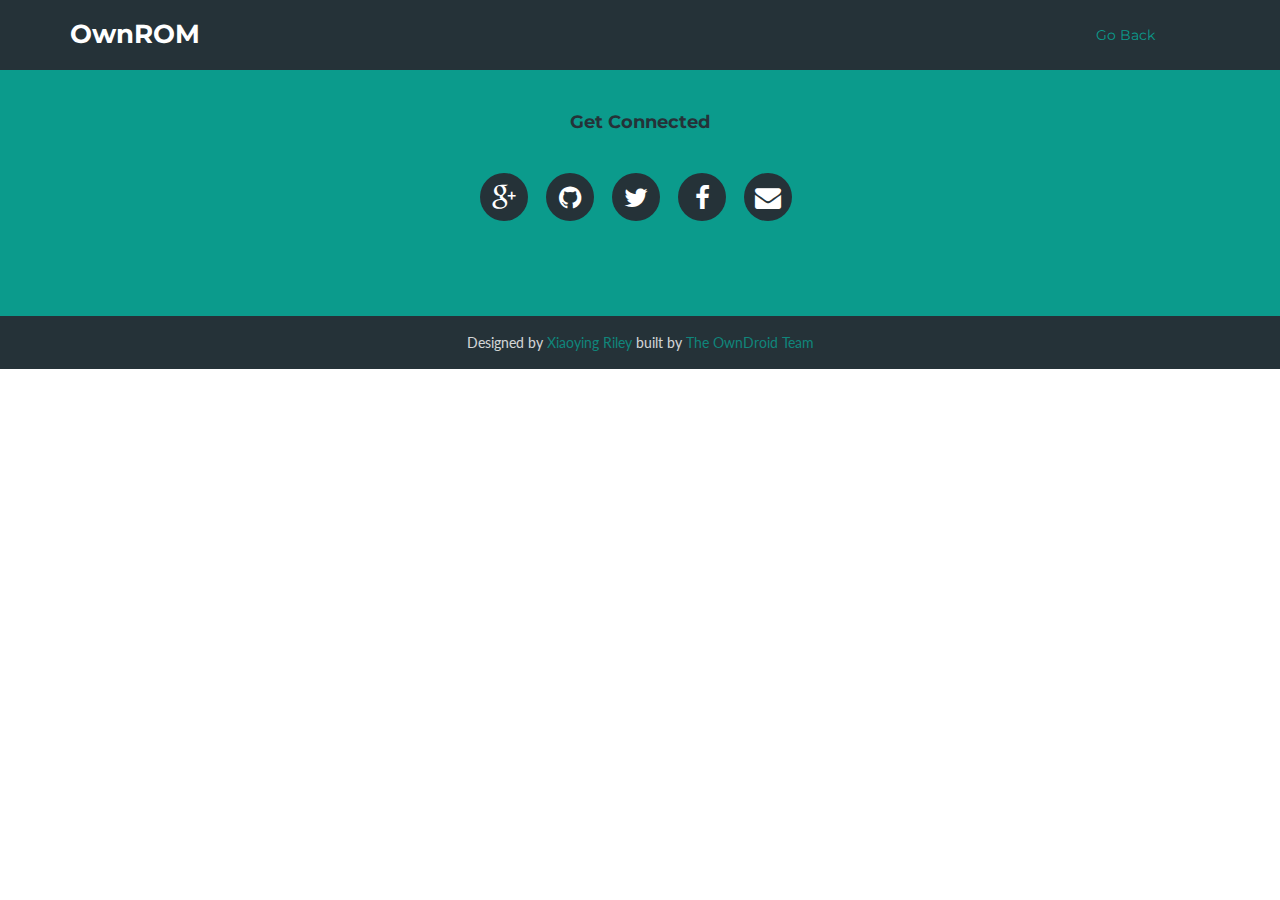
==== changelog.html @ cc7057ad "Update links and changelog" ====
<!DOCTYPE html>
<!--[if IE 8]> <html lang="en" class="ie8"> <![endif]-->
<!--[if IE 9]> <html lang="en" class="ie9"> <![endif]-->
<!--[if !IE]><!-->
<html lang="en">
<!--<![endif]-->

<head>
    <title>Changelog</title>
    <!-- Meta -->
    <meta charset="utf-8">
    <meta http-equiv="X-UA-Compatible" content="IE=edge">
    <meta name="viewport" content="width=device-width, initial-scale=1.0">
    <!--
    ____                 _____   ____  __  __
   / __ \               |  __ \ / __ \|  \/  |
  | |  | |_      ___ __ | |__) | |  | | \  / |
  | |  | \ \ /\ / / '_ \|  _  /| |  | | |\/| |
  | |__| |\ V  V /| | | | | \ \| |__| | |  | |
   \____/  \_/\_/ |_| |_|_|  \_\\____/|_|  |_|
  Website for OwnDroid's ROM, OwnROM. Code avalible on Github:
  https://github.com/OwnROM/ownrom.github.io
-->
    <meta name="description" content="This is Android our way, and the good way. This ROM is made by only friendly developers who are listening to the needs of their users. Please share you thoughts with us and help us make a great ROM!">
    <meta name="author" content="OwnDroid Team">
    <meta name="keywords" content="Android,ROM">
    <meta name=theme-color content="#253238">
    <link rel="shortcut icon" href="favicon.ico">
    <link href='http://fonts.googleapis.com/css?family=Lato:300,400,300italic,400italic' rel='stylesheet' type='text/css'>
    <link href='http://fonts.googleapis.com/css?family=Montserrat:400,700' rel='stylesheet' type='text/css'>
    <!-- Global CSS -->
    <link rel="stylesheet" href="assets/plugins/bootstrap/css/bootstrap.min.css">
    <!-- Plugins CSS -->
    <link rel="stylesheet" href="assets/plugins/font-awesome/css/font-awesome.css">
    <link rel="stylesheet" href="assets/plugins/prism/prism.css">
    <!-- Theme CSS -->
    <link id="theme-style" rel="stylesheet" href="assets/css/styles.css">
     <link href='http://fonts.googleapis.com/css?family=Roboto:500,100,300,700,400' rel='stylesheet' type='text/css'>
    <!-- HTML5 shim and Respond.js IE8 support of HTML5 elements and media queries -->
    <!--[if lt IE 9]>
      <script src="https://oss.maxcdn.com/libs/html5shiv/3.7.0/html5shiv.js"></script>
      <script src="https://oss.maxcdn.com/libs/respond.js/1.4.2/respond.min.js"></script>
    <![endif]-->

</head>

<body data-spy="scroll">
    <!-- ******HEADER****** -->
    <header id="header" class="header">
        <div class="container">
            <h1 class="logo pull-left">
                <a class="scrollto" href="#promo">
                    <span class="logo-title">OwnROM</span>
                </a>
            </h1>
            <!--//logo-->
            <nav id="main-nav" class="main-nav navbar-right" role="navigation">
                <div class="navbar-header">
                    <button class="navbar-toggle" type="button" data-toggle="collapse" data-target="#navbar-collapse">
                        <span class="sr-only">Toggle navigation</span>
                        <span class="icon-bar"></span>
                        <span class="icon-bar"></span>
                        <span class="icon-bar"></span>
                    </button>
                    <!--//nav-toggle-->
                </div>
                <!--//navbar-header-->
                <div class="navbar-collapse collapse" id="navbar-collapse">
                    <ul class="nav navbar-nav">
                        <li class="active nav-item sr-only"><a class="scrollto" href="index.html">Home</a></li>
                        <li class="nav-item"><a href="index.html">Go Back</a></li>
                    </ul>
                    <!--//nav-->
                </div>
                <!--//navabr-collapse-->
            </nav>
            <!--//main-nav-->
        </div>
    </header>
    <!--//header-->

<script src="http://gist-it.appspot.com/github/OwnROM/android/blob/cm-12.1/Changelog.txt?footer=0"></script>
    <p>Not working? You may also view the changelog here:<a href="changelog.txt" target="_blank">Link</a></p>

        <!--//container-->
    </section>
    </section>
      <section id="contact" class="contact section has-pattern">
        <div class="container">
            <div class="contact-inner">

        <div class="clearfix"></div>
        <div class="info text-center">
            <h4 class="sub-title">Get Connected</h4>
            <ul class="social-icons list-inline">
                <li class="last"><a href="http://bit.ly/1Fye9Gd" target="_blank"><i class="fa fa-google-plus"></i></a></li>
                <li class="last"><a href="http://bit.ly/1O2KtWg" target="_blank"><i class="fa fa-github"></i></a></li>
                <li><a href="http://bit.ly/1yTJNBo" target="_blank"><i class="fa fa-twitter"></i></a></li>
                <li><a href="http://on.fb.me/1OfqtFp" target="_blank"><i class="fa fa-facebook"></i></a></li>
                <li class="last"><a href="mailto: askowndroid@gmail.com"><i class="fa fa-envelope"></i></a></li>
            </ul>
        </div>
        <!--//info-->
        </div>
        <!--//contact-inner-->
        </div>
        <!--//container-->
    </section>
  <footer class="footer">
        <div class="container text-center">
            <small class="copyright">Designed by <a href="http://themes.3rdwavemedia.com" target="_blank">Xiaoying Riley</a> built by <a href="http://bit.ly/1Fye9Gd" target="_blank">The OwnDroid Team</a></small>
        </div>
        <!--//container-->
    </footer>


    <!--//about-->
    <!-- Javascript -->
    <script type="text/javascript" src="assets/plugins/jquery-1.11.1.min.js"></script>
    <script type="text/javascript" src="assets/plugins/jquery-migrate-1.2.1.min.js"></script>
    <script type="text/javascript" src="assets/plugins/jquery.easing.1.3.js"></script>
    <script type="text/javascript" src="assets/plugins/bootstrap/js/bootstrap.min.js"></script>
    <script type="text/javascript" src="assets/plugins/jquery-scrollTo/jquery.scrollTo.min.js"></script>
    <script type="text/javascript" src="assets/plugins/prism/prism.js"></script>
    <script type="text/javascript" src="assets/js/main.js"></script>
    <script>
    (function(i, s, o, g, r, a, m) {
        i['GoogleAnalyticsObject'] = r;
        i[r] = i[r] || function() {
            (i[r].q = i[r].q || []).push(arguments)
        }, i[r].l = 1 * new Date();
        a = s.createElement(o),
            m = s.getElementsByTagName(o)[0];
        a.async = 1;
        a.src = g;
        m.parentNode.insertBefore(a, m)
    })(window, document, 'script', '//www.google-analytics.com/analytics.js', 'ga');

    ga('create', 'UA-62302905-1', 'auto');
    ga('send', 'pageview');
    </script>
</body>

</html>
---- assets/plugins/prism/prism.css ----
/* http://prismjs.com/download.html?themes=prism-okaidia&languages=markup+css+clike+javascript+php+python */
/**
 * okaidia theme for JavaScript, CSS and HTML
 * Loosely based on Monokai textmate theme by http://www.monokai.nl/
 * @author ocodia
 */

code[class*="language-"],
pre[class*="language-"] {
	color: #f8f8f2;
	text-shadow: 0 1px rgba(0, 0, 0, 0.3);
	font-family: Consolas, Monaco, 'Andale Mono', monospace;
	direction: ltr;
	text-align: left;
	white-space: pre;
	word-spacing: normal;
	word-break: normal;
	line-height: 1.5;

	-moz-tab-size: 4;
	-o-tab-size: 4;
	tab-size: 4;

	-webkit-hyphens: none;
	-moz-hyphens: none;
	-ms-hyphens: none;
	hyphens: none;
}

/* Code blocks */
pre[class*="language-"] {
	padding: 1em;
	margin: .5em 0;
	overflow: auto;
	border-radius: 0.3em;
}

:not(pre) > code[class*="language-"],
pre[class*="language-"] {
	background: #272822;
}

/* Inline code */
:not(pre) > code[class*="language-"] {
	padding: .1em;
	border-radius: .3em;
}

.token.comment,
.token.prolog,
.token.doctype,
.token.cdata {
	color: slategray;
}

.token.punctuation {
	color: #f8f8f2;
}

.namespace {
	opacity: .7;
}

.token.property,
.token.tag,
.token.constant,
.token.symbol,
.token.deleted {
	color: #f92672;
}

.token.boolean,
.token.number {
	color: #ae81ff;
}

.token.selector,
.token.attr-name,
.token.string,
.token.char,
.token.builtin,
.token.inserted {
	color: #a6e22e;
}

.token.operator,
.token.entity,
.token.url,
.language-css .token.string,
.style .token.string,
.token.variable {
	color: #f8f8f2;
}

.token.atrule,
.token.attr-value {
	color: #e6db74;
}

.token.keyword {
	color: #66d9ef;
}

.token.regex,
.token.important {
	color: #fd971f;
}

.token.important {
	font-weight: bold;
}

.token.entity {
	cursor: help;
}
---- assets/css/styles.css ----
/*   
 * Template Name: devAid - Responsive Website Template for developers
 * Version: 1.0
 * Author: Xiaoying Riley at 3rd Wave Media
 * Website: http://themes.3rdwavemedia.com/
 * Twitter: @3rdwave_themes
*/
/* Default */
/* ======= Base ======= */
body {
  font-family: 'Lato', arial, sans-serif;
  color: #444444;
  font-size: 16px;
  -webkit-font-smoothing: antialiased;
  -moz-osx-font-smoothing: grayscale;
}
h1,
h2,
h3,
h4,
h5,
h6 {
  font-family: 'Montserrat', sans-serif;
  font-weight: 700;
  color: #0b9b8c;
}
a {
  color: #0b9b8c;
  -webkit-transition: all 0.4s ease-in-out;
  -moz-transition: all 0.4s ease-in-out;
  -ms-transition: all 0.4s ease-in-out;
  -o-transition: all 0.4s ease-in-out;
}
a:hover {
  text-decoration: underline;
  color: #0e98c5;
}
.btn,
a.btn {
  -webkit-transition: all 0.4s ease-in-out;
  -moz-transition: all 0.4s ease-in-out;
  -ms-transition: all 0.4s ease-in-out;
  -o-transition: all 0.4s ease-in-out;
  font-family: 'Montserrat', arial, sans-serif;
  padding: 8px 16px;
  font-weight: bold;
}
.btn .fa,
a.btn .fa {
  margin-right: 5px;
}
.btn:focus,
a.btn:focus {
  color: #fff;
}
a.btn-cta-primary,
.btn-cta-primary {
  background: #253238;
  border: 1px solid #253238;
  color: #fff;
  font-weight: 600;
  text-transform: uppercase;
}
a.btn-cta-primary:hover,
.btn-cta-primary:hover {
  background: #253238;
  border: 1px solid #253238;
  color: #fff;
}
a.btn-cta-secondary,
.btn-cta-secondary {
  background: #ceebe8;
  border: 1px solid #ceebe8;
  color: #253238;
  font-weight: 600;
  text-transform: uppercase;
}
a.btn-cta-secondary:hover,
.btn-cta-secondary:hover {
  background: #ceebe8;
  border: 1px solid #ceebe8;
  color: #253238;
}
.text-highlight {
  color: #074f66;
}
.offset-header {
  padding-top: 90px;
}
pre code {
  font-size: 16px;
}
/* ======= Header ======= */
.header {
  padding: 10px 0;
  background: #253238;
  color: #fff;
  position: fixed;
  width: 100%;
}
.header.navbar-fixed-top {
  background: #fff;
  z-index: 9999;
  -webkit-box-shadow: 0 0 4px rgba(0, 0, 0, 0.4);
  -moz-box-shadow: 0 0 4px rgba(0, 0, 0, 0.4);
  box-shadow: 0 0 4px rgba(0, 0, 0, 0.4);
}
.header.navbar-fixed-top .logo a {
  color: #0b9b8c;
}
.header.navbar-fixed-top .main-nav .nav .nav-item a {
  color: #666666;
}
.header .logo {
  margin: 0;
  font-size: 26px;
  padding-top: 10px;
}
.header .logo a {
  color: #fff;
}
.header .logo a:hover {
  text-decoration: none;
}
.header .main-nav button {
  background: #074f66;
  color: #fff !important;
  -webkit-border-radius: 4px;
  -moz-border-radius: 4px;
  -ms-border-radius: 4px;
  -o-border-radius: 4px;
  border-radius: 4px;
  -moz-background-clip: padding;
  -webkit-background-clip: padding-box;
  background-clip: padding-box;
}
.header .main-nav button:focus {
  outline: none;
}
.header .main-nav button .icon-bar {
  background-color: #fff;
}
.header .main-nav .navbar-collapse {
  padding: 0;
}
.header .main-nav .nav .nav-item {
  font-weight: normal;
  margin-right: 30px;
  font-family: 'Montserrat', sans-serif;
}
.header .main-nav .nav .nav-item.active a {
  color: #0b9b8c;
  background: none;
}
.header .main-nav .nav .nav-item a {
  color: #0b9b8c;
  -webkit-transition: none;
  -moz-transition: none;
  -ms-transition: none;
  -o-transition: none;
  font-size: 14px;
  padding: 15px 10px;
}
.header .main-nav .nav .nav-item a:hover {
  color: #0b9b8c;
  background: none;
}
.header .main-nav .nav .nav-item a:focus {
  outline: none;
  background: none;
}
.header .main-nav .nav .nav-item a:active {
  outline: none;
  background: none;
}
.header .main-nav .nav .nav-item.active {
  color: #0b9b8c;
}
.header .main-nav .nav .nav-item.last {
  margin-right: 0;
}
/* ======= Promo Section ======= */
.promo {
  background: #0b9b8c;
  color: #fff;
  padding-top: 150px;
}
.promo .title {
  font-size: 98px;
  color: #253238;
  margin-top: 0;
}
.promo .title .highlight {
  color: #ceebe8;
}
.promo .intro {
  font-size: 28px;
  max-width: 680px;
  margin: 0 auto;
  margin-bottom: 30px;
}
.promo .btns .btn {
  margin-right: 15px;
  font-size: 18px;
  padding: 8px 30px;
}
.promo .meta {
  margin-top: 120px;
  margin-bottom: 30px;
  color: #253238;
}
.promo .meta li {
  margin-right: 15px;
}
.promo .meta a {
  color: #253238;
}
.promo .meta a:hover {
  color: #253238;
}
.promo .social-media {
  background: #253238;
  padding: 10px 0;
  margin: 0 auto;
}
.promo .social-media li {
  margin-top: 15px;
}
.promo .social-media li.facebook-like {
  margin-top: 0;
  position: relative;
  top: -5px;
}
/* ======= About Section ======= */
.about {
  padding: 80px 0;
  background: #f5f5f5;
}
.about .title {
  color: #253238;
  margin-top: 0;
  margin-bottom: 60px;
}
.about .intro {
  max-width: 800px;
  margin: 0 auto;
  margin-bottom: 60px;
}
.about .item {
  position: relative;
  margin-bottom: 30px;
}
.about .item .icon-holder {
  position: absolute;
  left: 30px;
  top: 0;
}
.about .item .icon-holder .fa {
  font-size: 24px;
  color: #253238;
}
.about .item .content {
  padding-left: 60px;
}
.about .item .content .sub-title {
  margin-top: 0;
  color: #253238;
  font-size: 18px;
}
/* ======= Features Section ======= */
.features {
  padding: 80px 0;
  background: #0b9b8c;
  color: #fff;
}
.features .title {
  color: #253238;
  margin-top: 0;
  margin-bottom: 30px;
}
.features a {
  color: #253238;
}
.features a:hover {
  color: #253238;
}
.features .feature-list li {
  margin-bottom: 10px;
  color: #253238;
}
.features .feature-list li .fa {
  margin-right: 5px;
  color: #fff;
}
/* ======= Docs Section ======= */
.docs {
  padding: 80px 0;
  background: #f5f5f5;
}
.docs .title {
  color: #253238;
  margin-top: 0;
  margin-bottom: 30px;
}
.docs .docs-inner {
  max-width: 800px;
  background: #fff;
  padding: 30px;
  -webkit-border-radius: 4px;
  -moz-border-radius: 4px;
  -ms-border-radius: 4px;
  -o-border-radius: 4px;
  border-radius: 4px;
  -moz-background-clip: padding;
  -webkit-background-clip: padding-box;
  background-clip: padding-box;
  margin: 0 auto;
}
.docs .block {
  margin-bottom: 60px;
}
.docs .code-block {
  margin: 30px inherit;
}
.docs .code-block pre[class*="language-"] {
  -webkit-border-radius: 4px;
  -moz-border-radius: 4px;
  -ms-border-radius: 4px;
  -o-border-radius: 4px;
  border-radius: 4px;
  -moz-background-clip: padding;
  -webkit-background-clip: padding-box;
  background-clip: padding-box;
}
/* ======= License Section ======= */
.license {
  padding: 80px 0;
  background: #f5f5f5;
}
.license .title {
  margin-top: 0;
  margin-bottom: 60px;
  color: #253238;
}
.license .license-inner {
  max-width: 800px;
  background: #fff;
  padding: 30px;
  -webkit-border-radius: 4px;
  -moz-border-radius: 4px;
  -ms-border-radius: 4px;
  -o-border-radius: 4px;
  border-radius: 4px;
  -moz-background-clip: padding;
  -webkit-background-clip: padding-box;
  background-clip: padding-box;
  margin: 0 auto;
}
.license .info {
  max-width: 760px;
  margin: 0 auto;
}
.license .cta-container {
  max-width: 540px;
  margin: 0 auto;
  margin-top: 60px;
  -webkit-border-radius: 4px;
  -moz-border-radius: 4px;
  -ms-border-radius: 4px;
  -o-border-radius: 4px;
  border-radius: 4px;
  -moz-background-clip: padding;
  -webkit-background-clip: padding-box;
  background-clip: padding-box;
}
.license .cta-container .speech-bubble {
  background: #ceebe8;
  color: #253238;
  padding: 30px;
  margin-bottom: 30px;
  position: relative;
  -webkit-border-radius: 4px;
  -moz-border-radius: 4px;
  -ms-border-radius: 4px;
  -o-border-radius: 4px;
  border-radius: 4px;
  -moz-background-clip: padding;
  -webkit-background-clip: padding-box;
  background-clip: padding-box;
}
.license .cta-container .speech-bubble:after {
  position: absolute;
  left: 50%;
  bottom: -10px;
  margin-left: -10px;
  content: "";
  display: inline-block;
  width: 0;
  height: 0;
  border-left: 10px solid transparent;
  border-right: 10px solid transparent;
  border-top: 10px solid #d6f3fc;
}
.license .cta-container .icon-holder {
  margin-bottom: 15px;
}
.license .cta-container .icon-holder .fa {
  font-size: 56px;
}
.license .cta-container .intro {
  margin-bottom: 30px;
}
/* ======= Contact Section ======= */
.contact {
  padding: 80px 0;
  background: #0b9b8c;
  color: #fff;
}
.contact .contact-inner {
  max-width: 760px;
  margin: 0 auto;
}
.contact .title {
  color: #253238;
  margin-top: 0;
  margin-bottom: 30px;
}
.contact .intro {
  margin-bottom: 60px;
}
.contact a {
  color: #253238;
}
.contact a:hover {
  color: #253238;
}
.contact .author-message {
  position: relative;
  margin-bottom: 60px;
}
.contact .author-message .profile {
  position: absolute;
  left: 30px;
  top: 15px;
  width: 100px;
  height: 100px;
}
.contact .author-message .profile img {
  -webkit-border-radius: 50%;
  -moz-border-radius: 50%;
  -ms-border-radius: 50%;
  -o-border-radius: 50%;
  border-radius: 50%;
  -moz-background-clip: padding;
  -webkit-background-clip: padding-box;
  background-clip: padding-box;
}
.contact .author-message .speech-bubble {
  margin-left: 155px;
  background: #10b2e7;
  color: #074f66;
  padding: 30px;
  -webkit-border-radius: 4px;
  -moz-border-radius: 4px;
  -ms-border-radius: 4px;
  -o-border-radius: 4px;
  border-radius: 4px;
  -moz-background-clip: padding;
  -webkit-background-clip: padding-box;
  background-clip: padding-box;
  position: relative;
}
.contact .author-message .speech-bubble .sub-title {
  color: #074f66;
  font-size: 16px;
  margin-top: 0;
  margin-bottom: 30px;
}
.contact .author-message .speech-bubble a {
  color: #fff;
}
.contact .author-message .speech-bubble:after {
  position: absolute;
  left: -10px;
  top: 60px;
  content: "";
  display: inline-block;
  width: 0;
  height: 0;
  border-top: 10px solid transparent;
  border-bottom: 10px solid transparent;
  border-right: 10px solid #10b2e7;
}
.contact .author-message .speech-bubble .source {
  margin-top: 30px;
}
.contact .author-message .speech-bubble .source a {
  color: #074f66;
}
.contact .author-message .speech-bubble .source .title {
  color: #0c86ae;
}
.contact .info .sub-title {
  color: #253238;
  margin-bottom: 30px;
  margin-top: 0;
}
.contact .social-icons {
  list-style: none;
  padding: 10px 0;
  margin-bottom: 0;
  display: inline-block;
  margin: 0 auto;
}
.contact .social-icons li {
  float: left;
}
.contact .social-icons li.last {
  margin-right: 0;
}
.contact .social-icons a {
  display: inline-block;
  background: #253238;
  width: 48px;
  height: 48px;
  text-align: center;
  padding-top: 12px;
  -webkit-border-radius: 50%;
  -moz-border-radius: 50%;
  -ms-border-radius: 50%;
  -o-border-radius: 50%;
  border-radius: 50%;
  -moz-background-clip: padding;
  -webkit-background-clip: padding-box;
  background-clip: padding-box;
  margin-right: 8px;
  float: left;
}
.contact .social-icons a:hover {
  background: #e6ad14;
}
.contact .social-icons a .fa {
  color: #fff;
}
.contact .social-icons a .fa:before {
  font-size: 26px;
  text-align: center;
  padding: 0;
}
/* ======= Footer ======= */
.footer {
  padding: 15px 0;
  background: #253238;
  color: #fff;
}
.footer .copyright {
  -webkit-opacity: 0.8;
  -moz-opacity: 0.8;
  opacity: 0.8;
}
.footer .fa-heart {
  color: #fb866a;
}
/* Extra small devices (phones, less than 768px) */
@media (max-width: 767px) {
  .header .main-nav button {
    margin-right: 0;
  }
  .header .main-nav .navbar-collapse {
    padding-left: 15px;
    padding-right: 15px;
  }
  .promo .btns .btn {
    margin-right: 0;
    clear: both;
    display: block;
    margin-bottom: 30px;
  }
  .promo .title {
    font-size: 66px;
  }
  .promo .meta {
    margin-top: 60px;
  }
  .promo .meta li {
    float: none;
    display: block;
    margin-bottom: 5px;
  }
  .contact .author-message {
    text-align: center;
  }
  .contact .author-message .profile {
    position: static;
    margin: 0 auto;
    margin-bottom: 30px;
  }
  .contact .author-message .speech-bubble {
    margin-left: 0;
  }
  .contact .author-message .speech-bubble:after {
    display: none;
  }
  .contact .social-icons a {
    width: 36px;
    height: 36px;
    padding-top: 7px;
    margin-right: 2px;
  }
  .contact .social-icons a .fa:before {
    font-size: 18px;
  }
}
/* Small devices (tablets, 768px and up) */
/* Medium devices (desktops, 992px and up) */
/* Large devices (large desktops, 1200px and up) */
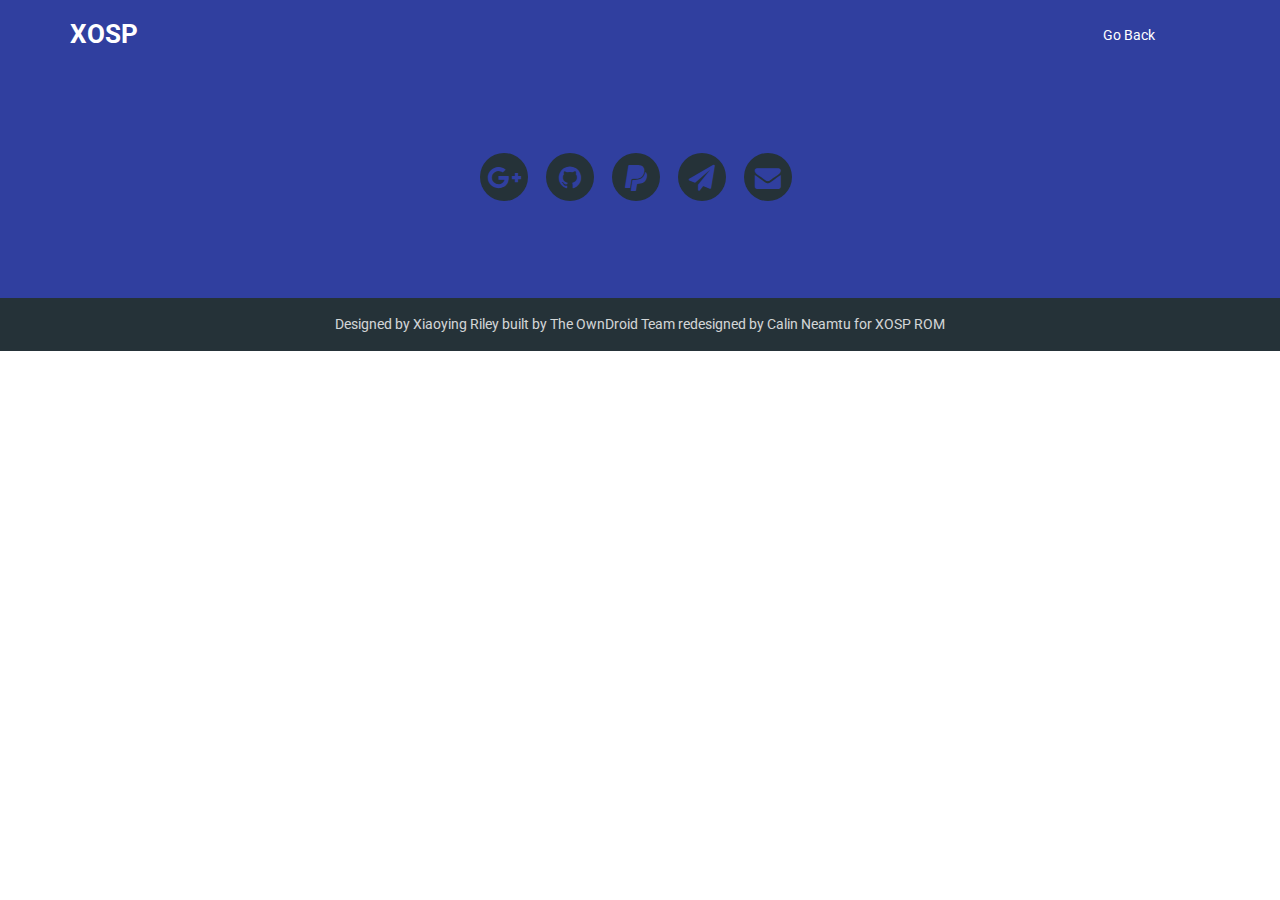
==== commit 3b9d982c: "Initial commit for XOSP Site" ====
--- a/changelog.html
+++ b/changelog.html
@@ -11,20 +11,23 @@
     <meta charset="utf-8">
     <meta http-equiv="X-UA-Compatible" content="IE=edge">
     <meta name="viewport" content="width=device-width, initial-scale=1.0">
-    <!--
-    ____                 _____   ____  __  __
-   / __ \               |  __ \ / __ \|  \/  |
-  | |  | |_      ___ __ | |__) | |  | | \  / |
-  | |  | \ \ /\ / / '_ \|  _  /| |  | | |\/| |
-  | |__| |\ V  V /| | | | | \ \| |__| | |  | |
-   \____/  \_/\_/ |_| |_|_|  \_\\____/|_|  |_|
-  Website for OwnDroid's ROM, OwnROM. Code avalible on Github:
+<!--
+    ____  ___________    ___________________  
+    \   \/  /\_____  \  /   _____/\______   \  
+    \     /  /   |   \ \_____  \  |     ___/ 
+    /     \ /    |    \/        \ |    |     
+    /___/\  \\_______  /_______  / |____|   
+    \_/        \/        \/          
+
+  Official Website for XOSP ROM. Website created by Xiaoying Riley, built by the OwnDroid Team,redesigned Calin Neamtu for XOSP ROM.
+  Code available on Github:
   https://github.com/OwnROM/ownrom.github.io
 -->
-    <meta name="description" content="This is Android our way, and the good way. This ROM is made by only friendly developers who are listening to the needs of their users. Please share you thoughts with us and help us make a great ROM!">
-    <meta name="author" content="OwnDroid Team">
-    <meta name="keywords" content="Android,ROM">
-    <meta name=theme-color content="#253238">
+    <meta name="description" content="XOSP basically which stands for the Xperia Open Source Project is project based on CM and the main idea is to create a custom minimal Xperia based ROM, by including the essential things which a user would use from a ROM.">
+    <meta name="author" content="Calin Neamtu">
+    <meta name="keywords" content="Android,Custom ROM">
+    <meta name=theme-color content="#303f9f">
+    <meta name="viewport" content="width=device-width">
     <link rel="shortcut icon" href="favicon.ico">
     <link href='http://fonts.googleapis.com/css?family=Lato:300,400,300italic,400italic' rel='stylesheet' type='text/css'>
     <link href='http://fonts.googleapis.com/css?family=Montserrat:400,700' rel='stylesheet' type='text/css'>
@@ -35,13 +38,7 @@
     <link rel="stylesheet" href="assets/plugins/prism/prism.css">
     <!-- Theme CSS -->
     <link id="theme-style" rel="stylesheet" href="assets/css/styles.css">
-     <link href='http://fonts.googleapis.com/css?family=Roboto:500,100,300,700,400' rel='stylesheet' type='text/css'>
-    <!-- HTML5 shim and Respond.js IE8 support of HTML5 elements and media queries -->
-    <!--[if lt IE 9]>
-      <script src="https://oss.maxcdn.com/libs/html5shiv/3.7.0/html5shiv.js"></script>
-      <script src="https://oss.maxcdn.com/libs/respond.js/1.4.2/respond.min.js"></script>
-    <![endif]-->
-
+    <link href='http://fonts.googleapis.com/css?family=Roboto:500,100,300,700,400' rel='stylesheet' type='text/css'>
 </head>
 
 <body data-spy="scroll">
@@ -50,7 +47,7 @@
         <div class="container">
             <h1 class="logo pull-left">
                 <a class="scrollto" href="#promo">
-                    <span class="logo-title">OwnROM</span>
+                    <span class="logo-title">XOSP</span>
                 </a>
             </h1>
             <!--//logo-->
@@ -79,42 +76,41 @@
     </header>
     <!--//header-->
 
-<script src="http://gist-it.appspot.com/github/OwnROM/android/blob/cm-12.1/Changelog.txt?footer=0"></script>
-    <p>Not working? You may also view the changelog here:<a href="changelog.txt" target="_blank">Link</a></p>
+    <section id="changelog" class="changelog section">
+        <div class="container">
+         <h2 class="title text-center">XOSP Changelog</h2>
+         <script src="https://gist.github.com/nilac8991/da65170c10ea8346bf3d.js"></script>
+        </div>
+    </section>
 
-        <!--//container-->
-    </section>
-    </section>
-      <section id="contact" class="contact section has-pattern">
+    <section id="contact" class="contact section has-pattern">
         <div class="container">
             <div class="contact-inner">
-
-        <div class="clearfix"></div>
-        <div class="info text-center">
-            <h4 class="sub-title">Get Connected</h4>
-            <ul class="social-icons list-inline">
-                <li class="last"><a href="http://bit.ly/1Fye9Gd" target="_blank"><i class="fa fa-google-plus"></i></a></li>
-                <li class="last"><a href="http://bit.ly/1O2KtWg" target="_blank"><i class="fa fa-github"></i></a></li>
-                <li><a href="http://bit.ly/1yTJNBo" target="_blank"><i class="fa fa-twitter"></i></a></li>
-                <li><a href="http://on.fb.me/1OfqtFp" target="_blank"><i class="fa fa-facebook"></i></a></li>
-                <li class="last"><a href="mailto: askowndroid@gmail.com"><i class="fa fa-envelope"></i></a></li>
-            </ul>
+                <div class="clearfix"></div>
+                    <div class="info text-center">
+                            <ul class="social-icons list-inline">
+                            <li class="last"><a href="https://goo.gl/RZMYRL" target="_blank"><i class="fa fa-google-plus"></i></a>
+                            </li>
+                            <li class="last"><a href="https://goo.gl/o5w9hI" target="_blank"><i class="fa fa-github"></i></a>
+                            </li>
+                            <li class="last"><a href="https://goo.gl/l9m5rr" target="_blank"><i class="fa fa-paypal"></i></a>
+                            </li>
+                            <li class="last"><a href="https://telegram.me/xosp_channel" target="_blank"><i class="fa fa-paper-plane"></i></a>
+                            </li>
+                            <li class="last"><a href="mailto: xperiaopensourceproject@gmail.com"><i class="fa fa-envelope"></i></a>
+                            </li>
+                            </ul>
+                </div>
+            </div>
         </div>
-        <!--//info-->
+    </section>
+  
+    <footer class="footer">
+        <div class="container text-center">
+            <small class="copyright">Designed by <a href="http://themes.3rdwavemedia.com" target="_blank">Xiaoying Riley</a> built by <a href="http://bit.ly/1Fye9Gd" target="_blank">The OwnDroid Team</a> redesigned by <a href="https://plus.google.com/u/0/+C%C4%83linNeam%C5%A3u/posts" target="_blank">Calin Neamtu</a> for XOSP ROM </small>
         </div>
-        <!--//contact-inner-->
-        </div>
-        <!--//container-->
-    </section>
-  <footer class="footer">
-        <div class="container text-center">
-            <small class="copyright">Designed by <a href="http://themes.3rdwavemedia.com" target="_blank">Xiaoying Riley</a> built by <a href="http://bit.ly/1Fye9Gd" target="_blank">The OwnDroid Team</a></small>
-        </div>
-        <!--//container-->
     </footer>
 
-
-    <!--//about-->
     <!-- Javascript -->
     <script type="text/javascript" src="assets/plugins/jquery-1.11.1.min.js"></script>
     <script type="text/javascript" src="assets/plugins/jquery-migrate-1.2.1.min.js"></script>
@@ -123,22 +119,6 @@
     <script type="text/javascript" src="assets/plugins/jquery-scrollTo/jquery.scrollTo.min.js"></script>
     <script type="text/javascript" src="assets/plugins/prism/prism.js"></script>
     <script type="text/javascript" src="assets/js/main.js"></script>
-    <script>
-    (function(i, s, o, g, r, a, m) {
-        i['GoogleAnalyticsObject'] = r;
-        i[r] = i[r] || function() {
-            (i[r].q = i[r].q || []).push(arguments)
-        }, i[r].l = 1 * new Date();
-        a = s.createElement(o),
-            m = s.getElementsByTagName(o)[0];
-        a.async = 1;
-        a.src = g;
-        m.parentNode.insertBefore(a, m)
-    })(window, document, 'script', '//www.google-analytics.com/analytics.js', 'ga');
-
-    ga('create', 'UA-62302905-1', 'auto');
-    ga('send', 'pageview');
-    </script>
 </body>
 
 </html>
--- a/assets/css/styles.css
+++ b/assets/css/styles.css
@@ -1,4 +1,4 @@
-/*   
+/*
  * Template Name: devAid - Responsive Website Template for developers
  * Version: 1.0
  * Author: Xiaoying Riley at 3rd Wave Media
@@ -8,7 +8,7 @@
 /* Default */
 /* ======= Base ======= */
 body {
-  font-family: 'Lato', arial, sans-serif;
+  font-family: 'Roboto', sans-serif;
   color: #444444;
   font-size: 16px;
   -webkit-font-smoothing: antialiased;
@@ -20,12 +20,12 @@
 h4,
 h5,
 h6 {
-  font-family: 'Montserrat', sans-serif;
+  font-family: 'Roboto', sans-serif;
   font-weight: 700;
-  color: #0b9b8c;
+  color: #303f9f;
 }
 a {
-  color: #0b9b8c;
+  color: #303f9f;
   -webkit-transition: all 0.4s ease-in-out;
   -moz-transition: all 0.4s ease-in-out;
   -ms-transition: all 0.4s ease-in-out;
@@ -41,7 +41,7 @@
   -moz-transition: all 0.4s ease-in-out;
   -ms-transition: all 0.4s ease-in-out;
   -o-transition: all 0.4s ease-in-out;
-  font-family: 'Montserrat', arial, sans-serif;
+  font-family: 'Roboto', sans-serif;
   padding: 8px 16px;
   font-weight: bold;
 }
@@ -58,7 +58,7 @@
   background: #253238;
   border: 1px solid #253238;
   color: #fff;
-  font-weight: 600;
+  font-weight: 500;
   text-transform: uppercase;
 }
 a.btn-cta-primary:hover,
@@ -72,7 +72,7 @@
   background: #ceebe8;
   border: 1px solid #ceebe8;
   color: #253238;
-  font-weight: 600;
+  font-weight: 500;
   text-transform: uppercase;
 }
 a.btn-cta-secondary:hover,
@@ -93,7 +93,7 @@
 /* ======= Header ======= */
 .header {
   padding: 10px 0;
-  background: #253238;
+  background: #303f9f;
   color: #fff;
   position: fixed;
   width: 100%;
@@ -106,11 +106,12 @@
   box-shadow: 0 0 4px rgba(0, 0, 0, 0.4);
 }
 .header.navbar-fixed-top .logo a {
-  color: #0b9b8c;
+  color: #303f9f;
 }
 .header.navbar-fixed-top .main-nav .nav .nav-item a {
   color: #666666;
 }
+
 .header .logo {
   margin: 0;
   font-size: 26px;
@@ -146,14 +147,14 @@
 .header .main-nav .nav .nav-item {
   font-weight: normal;
   margin-right: 30px;
-  font-family: 'Montserrat', sans-serif;
+  font-family: 'Roboto', sans-serif;
 }
 .header .main-nav .nav .nav-item.active a {
-  color: #0b9b8c;
+  color: #303f9f;
   background: none;
 }
 .header .main-nav .nav .nav-item a {
-  color: #0b9b8c;
+  color: #fff;
   -webkit-transition: none;
   -moz-transition: none;
   -ms-transition: none;
@@ -162,7 +163,7 @@
   padding: 15px 10px;
 }
 .header .main-nav .nav .nav-item a:hover {
-  color: #0b9b8c;
+  color: #303f9f;
   background: none;
 }
 .header .main-nav .nav .nav-item a:focus {
@@ -174,14 +175,14 @@
   background: none;
 }
 .header .main-nav .nav .nav-item.active {
-  color: #0b9b8c;
+  color: #303f9f;
 }
 .header .main-nav .nav .nav-item.last {
   margin-right: 0;
 }
 /* ======= Promo Section ======= */
 .promo {
-  background: #0b9b8c;
+  background: #303f9f;
   color: #fff;
   padding-top: 150px;
 }
@@ -189,9 +190,21 @@
   font-size: 98px;
   color: #253238;
   margin-top: 0;
+  font-weight: 300;
 }
 .promo .title .highlight {
   color: #ceebe8;
+  font-weight: 500;
+}
+.promo.logo {
+  height:500px;
+  width:500px;
+}
+.promo.logo.background{
+  max-width:100%; 
+  max-height:100%;
+  margin:auto;
+  display:auto;
 }
 .promo .intro {
   font-size: 28px;
@@ -207,13 +220,13 @@
 .promo .meta {
   margin-top: 120px;
   margin-bottom: 30px;
-  color: #253238;
+  color: #FAFAFA;
 }
 .promo .meta li {
   margin-right: 15px;
 }
 .promo .meta a {
-  color: #253238;
+  color: #FAFAFA;
 }
 .promo .meta a:hover {
   color: #253238;
@@ -255,6 +268,11 @@
   left: 30px;
   top: 0;
 }
+.about .item .icon-holder-links {
+  position: static;
+  left: 35px;
+  position: left;
+}
 .about .item .icon-holder .fa {
   font-size: 24px;
   color: #253238;
@@ -267,11 +285,63 @@
   color: #253238;
   font-size: 18px;
 }
+/* ======= Screenshots Section ======= */
+.screenshots {
+  padding: 80px 0;
+  background: #f5f5f5;
+}
+.screenshots .title {
+  color: #253238;
+  margin-top: 0;
+  margin-bottom: 60px;
+}
+.screenshots .intro {
+  max-width: 800px;
+  margin: 0 auto;
+  margin-bottom: 60px;
+}
+.screenshots .item {
+  position: relative;
+  margin-bottom: 30px;
+}
+.screenshots .item .icon-holder {
+  position: absolute;
+  left: 30px;
+  top: 0;
+}
+.screenshots .item .icon-holder-links {
+  position: static;
+  left: 35px;
+  position: left;
+}
+.screenshots .item .icon-holder .fa {
+  font-size: 24px;
+  color: #253238;
+}
+.screenshots .item .content {
+  padding-left: 60px;
+}
+.screenshots .item .content .sub-title {
+  margin-top: 0;
+  color: #253238;
+  font-size: 18px;
+}
+.screenshots.image {
+  height:500px;
+  width:500px;
+}
+.screenshots.image.background{
+  max-width:100%; 
+  max-height:100%;
+  margin:auto;
+  display:auto;
+  position: center;
+}
 /* ======= Features Section ======= */
 .features {
   padding: 80px 0;
-  background: #0b9b8c;
-  color: #fff;
+  background: #f5f5f5;
+  color: #303f9f;
 }
 .features .title {
   color: #253238;
@@ -290,7 +360,135 @@
 }
 .features .feature-list li .fa {
   margin-right: 5px;
-  color: #fff;
+  color: #303f9f;
+}
+.features.xosplogo {
+  height:25px;
+  width:25px;
+}
+/* ======= XOSPApps Section ======= */
+.xospapps {
+  padding: 80px 0;
+  background: #f5f5f5;
+}
+.xospapps .title {
+  color: #253238;
+  margin-top: 0;
+  margin-bottom: 60px;
+}
+.xospapps .intro {
+  max-width: 800px;
+  margin: 0 auto;
+  margin-bottom: 60px;
+}
+.xospapps .item {
+  position: relative;
+  margin-bottom: 30px;
+}
+.xospapps .item .icon-holder {
+  position: absolute;
+  left: 30px;
+  top: 0;
+}
+.xospapps .item .icon-holder-links {
+  position: static;
+  left: 35px;
+  position: left;
+}
+.xospapps .item .icon-holder .fa {
+  font-size: 24px;
+  color: #303f9f;
+}
+.xospapps .item .content {
+  padding-left: 60px;
+}
+.xospapps .item .content .sub-title {
+  margin-top: 0;
+  color: #253238;
+  font-size: 18px;
+}
+.xospapps .feature-list li {
+  margin-bottom: 10px;
+  color: #253238;
+}
+.xospapps .feature-list li .fa {
+  margin-right: 5px;
+  color: #303f9f;
+}
+/* ======= Credits Section ======= */
+.credits {
+  padding: 80px 0;
+  background: #f5f5f5;
+  color: #303f9f;
+}
+.credits .title {
+  color: #253238;
+  margin-top: 0;
+  margin-bottom: 30px;
+}
+.credits a {
+  color: #253238;
+}
+.credits a:hover {
+  color: #253238;
+}
+.credits .feature-list li {
+  margin-bottom: 10px;
+  color: #253238;
+}
+.credits .feature-list li .fa {
+  margin-right: 5px;
+  color: #303f9f;
+}
+/* ======= Usefull Links Section ======= */
+.usefull_links {
+  padding: 80px 0;
+  background: #f5f5f5;
+  color: #303f9f;
+}
+.usefull_links .title {
+  color: #253238;
+  margin-top: 0;
+  margin-bottom: 30px;
+}
+.usefull_links a {
+  color: #253238;
+}
+.usefull_links a:hover {
+  color: #253238;
+}
+.usefull_links .feature-list li {
+  margin-bottom: 10px;
+  color: #253238;
+}
+.usefull_links .feature-list li .fa {
+  margin-right: 5px;
+  color: #303f9f;
+}
+/* ======= Installation Section ======= */
+.installation {
+  padding: 80px 0;
+  background: #f5f5f5;
+  color: #303f9f;
+}
+.installation .title {
+  color: #253238;
+  margin-top: 0;
+  margin-bottom: 30px;
+}
+.installation a {
+  color: #253238;
+}
+.installation a:hover {
+  color: #253238;
+}
+.installation .feature-list li {
+  margin-bottom: 10px;
+  color: #253238;
+}
+.installation .feature-list li .fa {
+  margin-right: 5px;
+  color: #303f9f;
 }
 /* ======= Docs Section ======= */
 .docs {
@@ -413,7 +611,7 @@
 /* ======= Contact Section ======= */
 .contact {
   padding: 80px 0;
-  background: #0b9b8c;
+  background: #303f9f;
   color: #fff;
 }
 .contact .contact-inner {
@@ -421,7 +619,7 @@
   margin: 0 auto;
 }
 .contact .title {
-  color: #253238;
+  color: #fff;
   margin-top: 0;
   margin-bottom: 30px;
 }
@@ -457,8 +655,8 @@
 }
 .contact .author-message .speech-bubble {
   margin-left: 155px;
-  background: #10b2e7;
-  color: #074f66;
+  background: #ffffff;
+  color: #253238;
   padding: 30px;
   -webkit-border-radius: 4px;
   -moz-border-radius: 4px;
@@ -471,13 +669,13 @@
   position: relative;
 }
 .contact .author-message .speech-bubble .sub-title {
-  color: #074f66;
+  color: #253238;
   font-size: 16px;
   margin-top: 0;
   margin-bottom: 30px;
 }
 .contact .author-message .speech-bubble a {
-  color: #fff;
+  color: #303f9f;
 }
 .contact .author-message .speech-bubble:after {
   position: absolute;
@@ -489,16 +687,19 @@
   height: 0;
   border-top: 10px solid transparent;
   border-bottom: 10px solid transparent;
-  border-right: 10px solid #10b2e7;
+  border-right: 10px solid #253238;
 }
 .contact .author-message .speech-bubble .source {
   margin-top: 30px;
 }
 .contact .author-message .speech-bubble .source a {
-  color: #074f66;
+  color: #303f9f;
 }
 .contact .author-message .speech-bubble .source .title {
-  color: #0c86ae;
+  color: #303f9f;
+}
+.contact .author-message .speech-bubble .source .body {
+  color: #253238;
 }
 .contact .info .sub-title {
   color: #253238;
@@ -537,10 +738,10 @@
   float: left;
 }
 .contact .social-icons a:hover {
-  background: #e6ad14;
+  background: #fff;
 }
 .contact .social-icons a .fa {
-  color: #fff;
+  color: #303f9f;
 }
 .contact .social-icons a .fa:before {
   font-size: 26px;
@@ -560,6 +761,9 @@
 }
 .footer .fa-heart {
   color: #fb866a;
+}
+.footer a {
+  color: #fff;
 }
 /* Extra small devices (phones, less than 768px) */
 @media (max-width: 767px) {
